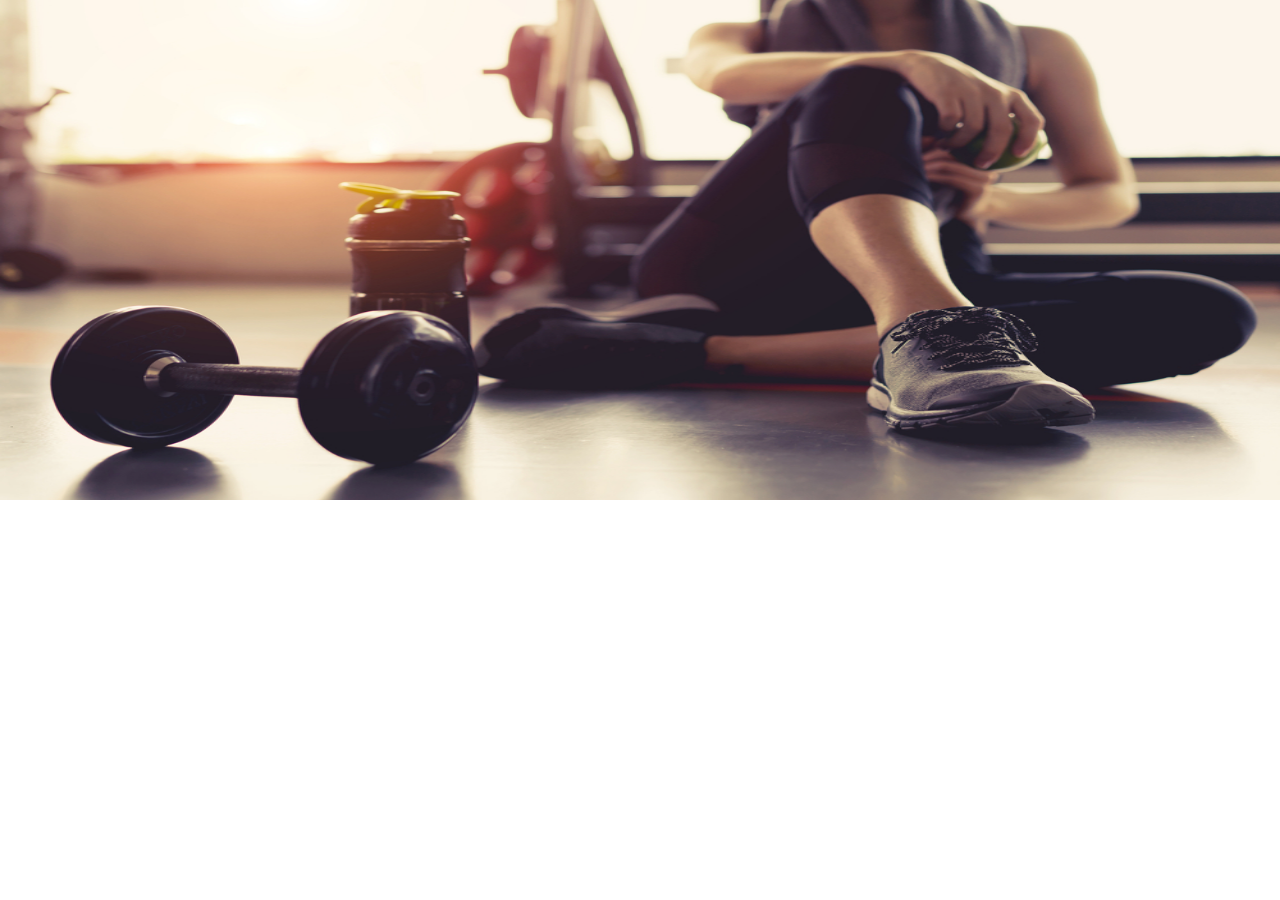
==== blog.html @ 9ac15f76 "v3" ====
<!DOCTYPE html>
<html lang="en">
<head>
    <meta charset="UTF-8">
    <meta name="viewport" content="width=device-width, initial-scale=1.0">
    <title>Document</title>
    <link rel="stylesheet" href="blog.css">
</head>
<body>
    <div class="banner">
        <img src="img_blog/banner.jpg">
    </div>
</body>
</html>
---- blog.css ----
*{
    margin: 0px;
    padding: 0px;
    box-sizing: border-box;
}

.banner img{
    width: 100%;
   height: 500px;
}
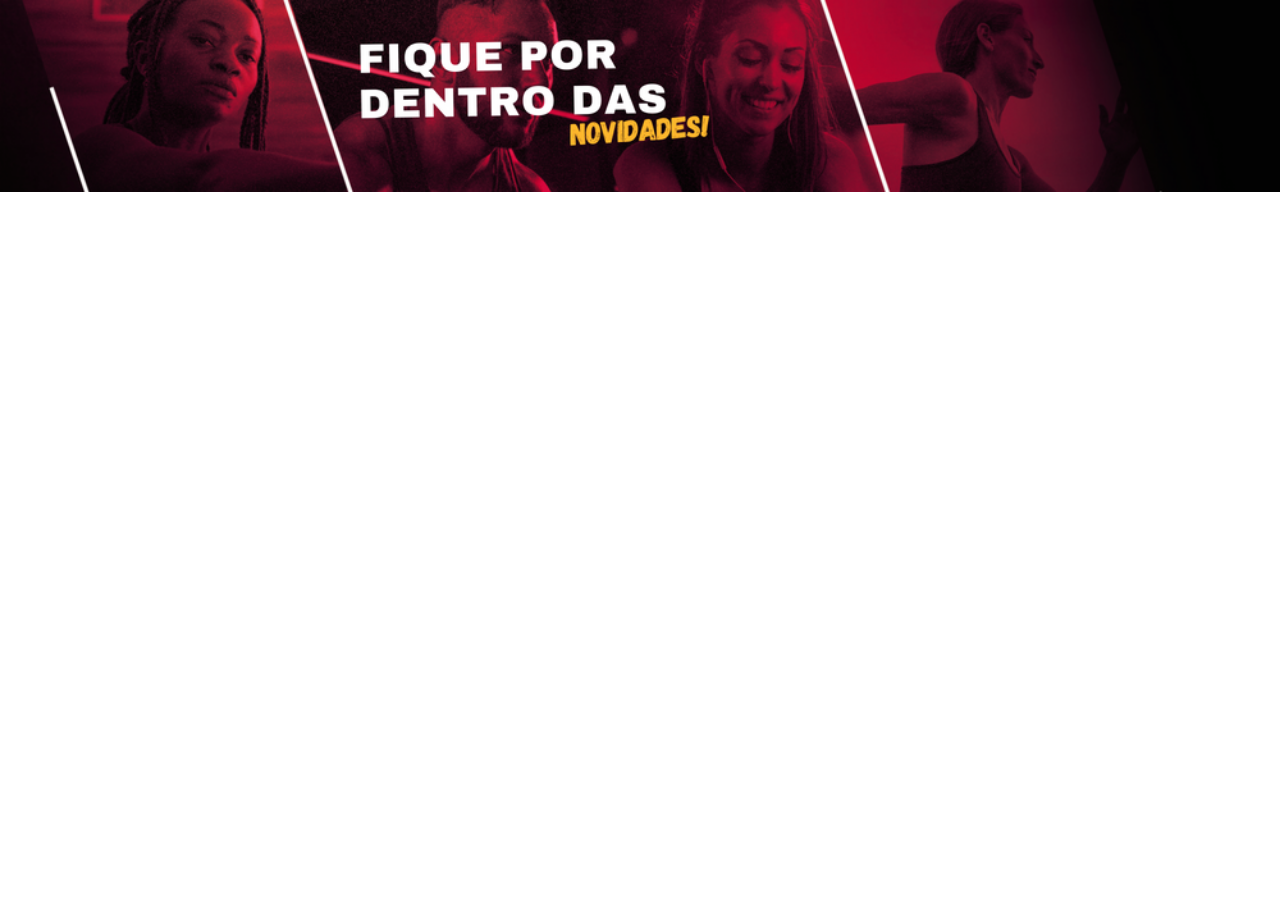
==== commit 5b5d997a: "v4" ====
--- a/blog.html
+++ b/blog.html
@@ -8,7 +8,7 @@
 </head>
 <body>
     <div class="banner">
-        <img src="img_blog/banner.jpg">
+        <img src="img_blog/2.png">
     </div>
 </body>
 </html>--- a/blog.css
+++ b/blog.css
@@ -5,6 +5,5 @@
 }
 
 .banner img{
-    width: 100%;
-   height: 500px;
+  width: 100vw;
 }